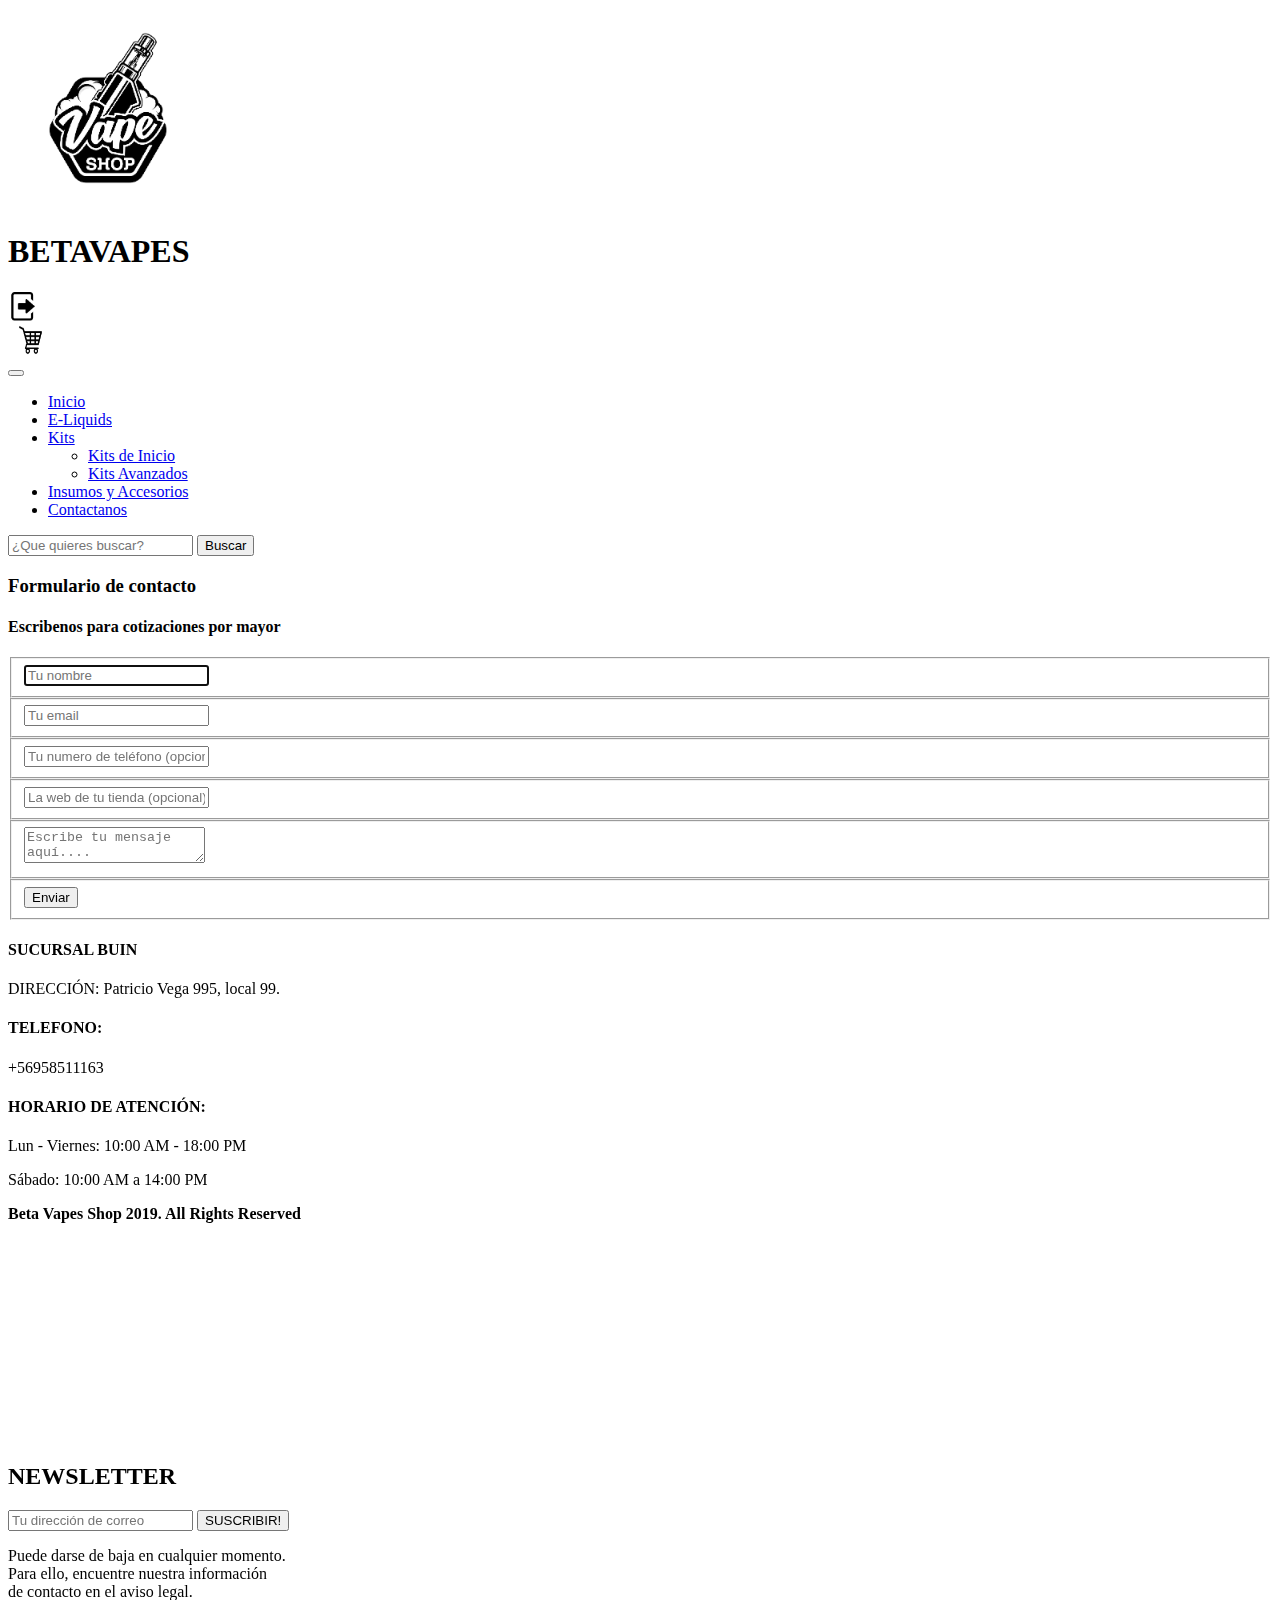
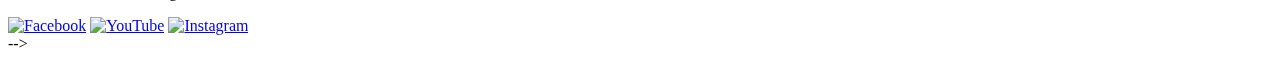
==== contact.html @ 41edbdc4 "test1 github pages" ====
<!DOCTYPE html>
<html lang="en">
  <head>
    <meta charset="UTF-8" />
    <meta http-equiv="X-UA-Compatible" content="IE=edge" />
    <meta name="viewport" content="width=device-width, initial-scale=1.0" />
    <link rel="stylesheet" href="/scss/styles.css" />
    <!-- FONT Roboto -->
    <link
      href="https://fonts.googleapis.com/css?family=Roboto+Condensed:300,400,700&display=swap"
      rel="stylesheet"
    />
    <!-- FONT Architects Daughter -->
    <link rel="preconnect" href="https://fonts.googleapis.com">
    <link rel="preconnect" href="https://fonts.gstatic.com" crossorigin>
    <link href="https://fonts.googleapis.com/css2?family=Architects+Daughter&display=swap" rel="stylesheet">
    <!-- SEO -->
    <meta
      name="description"
      content="Premiada como la mejor tienda de Vapeo. Tenemos los mejores productos de vapeo, liquidos para vaporizadores, mod electronicos, eliquid importador, liquidos nacionaes, accesorios, resistencias."
    />
    <meta
      name="keywords"
      content="vape, vapeo, ecig, eliquid, ejuice, betavapes, betavapes shop, rda, rba, tank, owl vape, heaven and hell, scanic, nasty, team cream, chile, cigarros electronicos, asovape, vapes"
    />
    <!-- TITLE -->
    <title>BetaVapes-contacto</title>
    <!-- BOOTSTRAP CSS -->
    <link
      href="https://cdn.jsdelivr.net/npm/bootstrap@5.1.0/dist/css/bootstrap.min.css"
      rel="stylesheet"
      integrity="sha384-KyZXEAg3QhqLMpG8r+8fhAXLRk2vvoC2f3B09zVXn8CA5QIVfZOJ3BCsw2P0p/We"
      crossorigin="anonymous"
    />
  </head>
  <body>
    <div class="container">
      <!-- HEADER -->
      <header class="row">
        <!-- Logo -->
        <div class="col-sm-6 d-flex justify-content-center">
          <a href="index.html" class="">
            <img
              class="header__logo__img"
              width="200px"
              src="img/logo-removebg-preview (1).png"
            />
          </a>
          <h1 class="header__logo__text d-flex align-items-center">
            BETAVAPES
          </h1>
        </div>
        <div class="loginMinicart col-sm-6 d-flex justify-content-end pt-3">
          <!-- Login -->
          <div class="header__login">
            <a href="login.html"
              ><img
                class="header__login__img"
                src="img/login.png"
                alt="login"
                width="29rem"
                height="29rem"
            /></a>
          </div>
          <!-- MiniCart -->
          <div class="header__miniCart">
            <a href="#"
              ><img
                class="header__miniCart__img"
                src="img/carrito-removebg-preview.png"
                alt="Shopping Cart"
                width="45rem"
                height="30rem"
            /></a>
          </div>
        </div>
        <!-- NavBar -->
        <nav class="navbar navbar-expand-lg navbar-light bg-light">
          <div class="container-fluid">
            <!-- <a class="navbar-brand" href="#">Menu</a> -->
            <button
              class="navbar-toggler"
              type="button"
              data-bs-toggle="collapse"
              data-bs-target="#navbarSupportedContent"
              aria-controls="navbarSupportedContent"
              aria-expanded="false"
              aria-label="Toggle navigation"
            >
              <span class="navbar-toggler-icon"></span>
            </button>
            <div class="collapse navbar-collapse" id="navbarSupportedContent">
              <ul class="navbar-nav me-auto mb-2 mb-lg-0">
                <li class="nav-item">
                  <a class="nav-link" aria-current="page" href="index.html">Inicio</a>
                </li>
                <li class="nav-item">
                  <a class="nav-link" href="eliquids.html">E-Liquids</a>
                </li>
                <li class="nav-item dropdown">
                  <a
                    class="nav-link dropdown-toggle"
                    href="kits.html"
                    id="navbarDropdown"
                    role="button"
                    data-bs-toggle="dropdown"
                    aria-expanded="false"
                  >
                    Kits
                  </a>
                  <ul class="dropdown-menu" aria-labelledby="navbarDropdown">
                    <li>
                      <a class="dropdown-item" href="kits.html">Kits de Inicio</a>
                    </li>
                    <li>
                      <a class="dropdown-item" href="kits.html">Kits Avanzados</a>
                    </li>
                  </ul>
                </li>
                <li class="nav-item">
                  <a class="nav-link" href="insumosYaccesorios.html">Insumos y Accesorios</a>
                </li>
                <li class="nav-item">
                  <a class="nav-link" href="contact.html">Contactanos</a>
                </li>
              </ul>
              <form class="d-flex">
                <input
                  class="form-control me-2"
                  type="search"
                  placeholder="¿Que quieres buscar?"
                  aria-label="Search"
                />
                <button class="btn btn-outline-success" type="submit">
                  Buscar
                </button>
              </form>
            </div>
          </div>
        </nav>
      </header>
      <main class="row d-flex justify-content-center">
        <form class="form-contact col-sm-6 d-flex flex-column align-items-center" id="contact" action="" method="post">
          <h3>Formulario de contacto</h3>
          <h4>Escribenos para cotizaciones por mayor</h4>
          <fieldset>
            <input
              placeholder="Tu nombre"
              type="text"
              tabindex="1"
              required
              autofocus
            />
          </fieldset>
          <fieldset>
            <input
              placeholder="Tu email"
              type="email"
              tabindex="2"
              required
            />
          </fieldset>
          <fieldset>
            <input
              placeholder="Tu numero de teléfono (opcional)"
              type="tel"
              tabindex="3"
              required
            />
          </fieldset>
          <fieldset>
            <input
              placeholder="La web de tu tienda (opcional)"
              type="url"
              tabindex="4"
              required
            />
          </fieldset>
          <fieldset>
            <textarea
              placeholder="Escribe tu mensaje aquí...."
              tabindex="5"
              required
            ></textarea>
          </fieldset>
          <fieldset>
            <button
              name="submit"
              type="submit"
              id="contact-submit"
              data-submit="...Sending"
            >
              Enviar
            </button>
          </fieldset>
        </form>
      </main>
      <footer class="row">
        <div
          class="col-sm-12 col-md-12 col-lg-4 mt-4 px-3 d-flex flex-column justify-content-between"
        >
          <!-- DIRECCION, TELEFONO, HORARIOS-->
          <div class="footer__address align-items-center">
            <h4 class="d-flex justify-content-center mb-0">SUCURSAL BUIN</h4>
            <p class="d-flex justify-content-center mb-1">
              DIRECCIÓN: Patricio Vega 995, local 99.
            </p>
            <h4 class="d-flex justify-content-center mb-0">TELEFONO:</h4>
            <p class="d-flex justify-content-center mb-1">+56958511163</p>
            <h4 class="d-flex justify-content-center mb-0">
              HORARIO DE ATENCIÓN:
            </h4>
            <p class="d-flex justify-content-center mb-1">
              Lun - Viernes: 10:00 AM - 18:00 PM
            </p>
            <p class="d-flex justify-content-center mb-1">
              Sábado: 10:00 AM a 14:00 PM
            </p>
          </div>
          <!-- DERECHOS RESERVADOS -->
          <div class="footer__copyright">
            <p><strong>Beta Vapes Shop 2019. All Rights Reserved</strong></p>
          </div>
        </div>
        <div class="col-sm-12 col-md-12 col-lg-4 mt-4 px-3">
          <!-- UBICACION GOOGLE MAPS -->
          <div class="footer__location d-flex justify-content-center">
            <iframe
              src="https://www.google.com/maps/embed?pb=!1m16!1m12!1m3!1d3317.8967940264474!2d-70.7526725847932!3d-33.737484780692746!2m3!1f0!2f0!3f0!3m2!1i1024!2i768!4f13.1!2m1!1spatricio%20vega%20gonzalez%20995%20buin!5e0!3m2!1ses!2scl!4v1624841440878!5m2!1ses!2scl"
              width="300"
              height="200"
              style="border: 0"
              allowfullscreen=""
              loading="lazy"
            ></iframe>
          </div>
        </div>
        <div
          class="col-sm-12 col-md-12 col-lg-4 mt-4 d-flex flex-column justify-content-between px-3"
        >
          <!-- Newsletter -->
          <div
            class="footer__newsletter d-flex flex-column justify-items-center"
          >
            <h2 class="footer__newsletter__title mb-3 align-self-center">
              NEWSLETTER
            </h2>
            <input
              class="footer__newsletter__input mb-3"
              type="email"
              name="correoElectronico"
              placeholder="Tu dirección de correo"
            />
            <button class="footer__newsletter__button mb-3" type="submit">
              SUSCRIBIR!
            </button>
            <p
              class="
                footer__newsletter__texto
                mb-3
                d-flex
                justify-content-center
              "
            >
              Puede darse de baja en cualquier momento.<br />Para ello,
              encuentre nuestra información<br />de contacto en el aviso legal.
            </p>
          </div>
          <!-- Social Networks -->
          <div
            class="footer__socialNetworks d-flex justify-content-end mb-3 mt-5"
          >
            <a title="Facebook" href="https://es-la.facebook.com/"
              ><img
                class="footer__socialNetworks__img"
                src="https://image.flaticon.com/icons/png/512/174/174848.png"
                alt="Facebook"
                width="50px"
            /></a>
            <a title="YouTube" href="https://www.youtube.com/"
              ><img
                class="footer__socialNetworks__img ms-2"
                src="https://image.flaticon.com/icons/png/512/1384/1384060.png"
                alt="YouTube"
                width="50px"
            /></a>
            <a title="Instagram" href="https://www.instagram.com/?hl=es-la"
              ><img
                class="footer__socialNetworks__img ms-2"
                src="https://image.flaticon.com/icons/png/512/2111/2111463.png"
                alt="Instagram"
                width="50px"
            /></a>
          </div>
        </div>
      </footer>
    </div>
    <script
      src="https://cdn.jsdelivr.net/npm/@popperjs/core@2.9.3/dist/umd/popper.min.js"
      integrity="sha384-eMNCOe7tC1doHpGoWe/6oMVemdAVTMs2xqW4mwXrXsW0L84Iytr2wi5v2QjrP/xp"
      crossorigin="anonymous"
    ></script>
    <script
      src="https://cdn.jsdelivr.net/npm/bootstrap@5.1.0/dist/js/bootstrap.min.js"
      integrity="sha384-cn7l7gDp0eyniUwwAZgrzD06kc/tftFf19TOAs2zVinnD/C7E91j9yyk5//jjpt/"
      crossorigin="anonymous"
    ></script>
    -->
  </body>
</html>
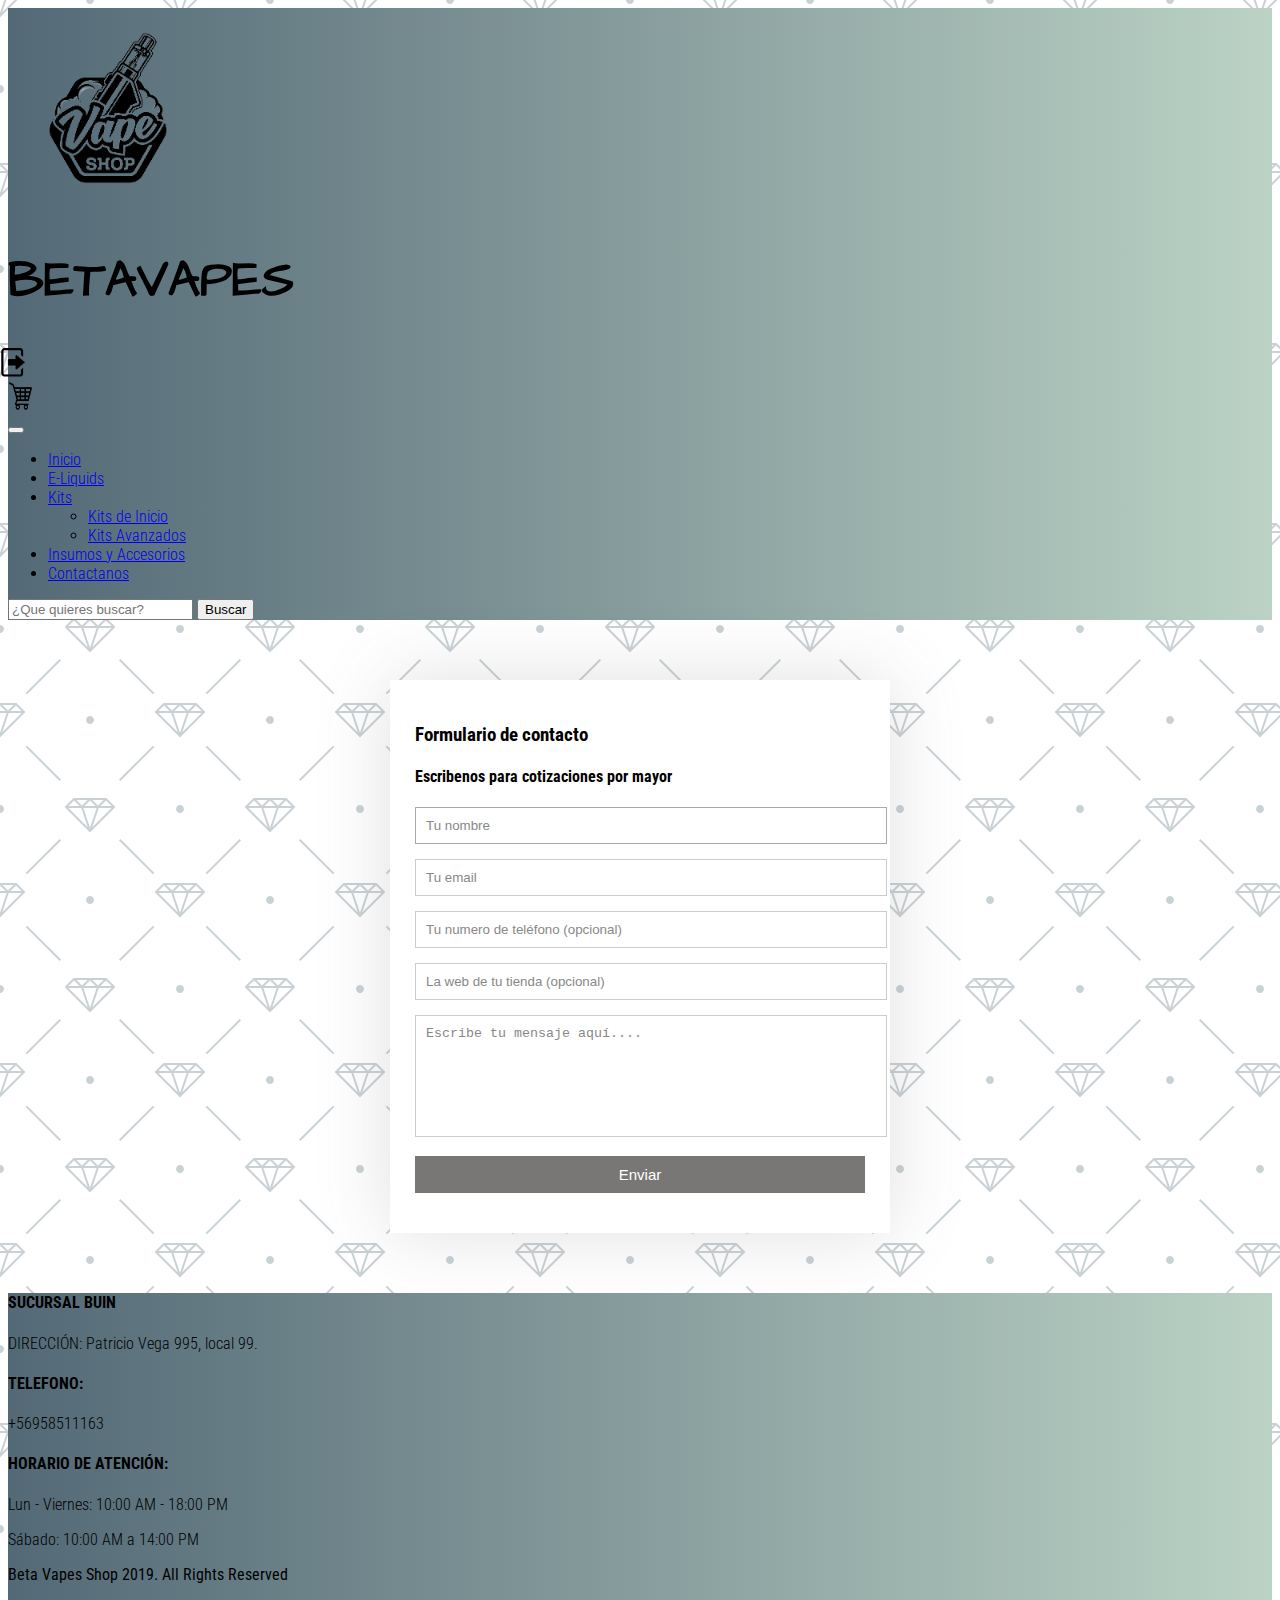
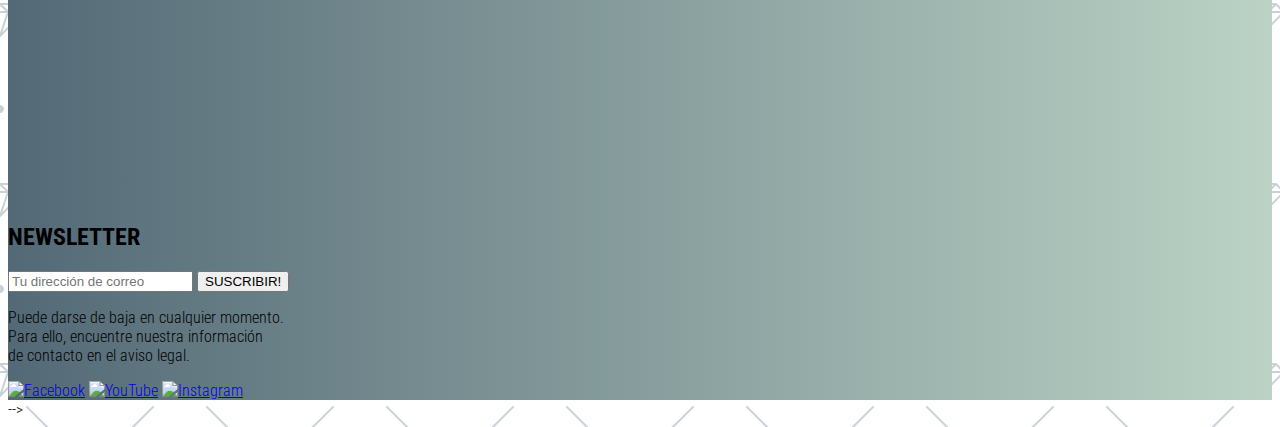
==== commit 616791bf: "mantencion ruteo css" ====
--- a/contact.html
+++ b/contact.html
@@ -4,7 +4,7 @@
     <meta charset="UTF-8" />
     <meta http-equiv="X-UA-Compatible" content="IE=edge" />
     <meta name="viewport" content="width=device-width, initial-scale=1.0" />
-    <link rel="stylesheet" href="/scss/styles.css" />
+    <link rel="stylesheet" href="styles.css" />
     <!-- FONT Roboto -->
     <link
       href="https://fonts.googleapis.com/css?family=Roboto+Condensed:300,400,700&display=swap"
--- a/styles.css
+++ b/styles.css
@@ -0,0 +1,285 @@
+body {
+  font-family: "Roboto Condensed", sans-serif;
+  font-weight: 300;
+  background-color: #ffffff;
+  background-image: url("data:image/svg+xml,%3Csvg width='180' height='180' viewBox='0 0 180 180' xmlns='http://www.w3.org/2000/svg'%3E%3Cpath d='M81.28 88H68.413l19.298 19.298L81.28 88zm2.107 0h13.226L90 107.838 83.387 88zm15.334 0h12.866l-19.298 19.298L98.72 88zm-32.927-2.207L73.586 78h32.827l.5.5 7.294 7.293L115.414 87l-24.707 24.707-.707.707L64.586 87l1.207-1.207zm2.62.207L74 80.414 79.586 86H68.414zm16 0L90 80.414 95.586 86H84.414zm16 0L106 80.414 111.586 86h-11.172zm-8-6h11.173L98 85.586 92.414 80zM82 85.586L87.586 80H76.414L82 85.586zM17.414 0L.707 16.707 0 17.414V0h17.414zM4.28 0L0 12.838V0h4.28zm10.306 0L2.288 12.298 6.388 0h8.198zM180 17.414L162.586 0H180v17.414zM165.414 0l12.298 12.298L173.612 0h-8.198zM180 12.838L175.72 0H180v12.838zM0 163h16.413l.5.5 7.294 7.293L25.414 172l-8 8H0v-17zm0 10h6.613l-2.334 7H0v-7zm14.586 7l7-7H8.72l-2.333 7h8.2zM0 165.414L5.586 171H0v-5.586zM10.414 171L16 165.414 21.586 171H10.414zm-8-6h11.172L8 170.586 2.414 165zM180 163h-16.413l-7.794 7.793-1.207 1.207 8 8H180v-17zm-14.586 17l-7-7h12.865l2.333 7h-8.2zM180 173h-6.613l2.334 7H180v-7zm-21.586-2l5.586-5.586 5.586 5.586h-11.172zM180 165.414L174.414 171H180v-5.586zm-8 5.172l5.586-5.586h-11.172l5.586 5.586zM152.933 25.653l1.414 1.414-33.94 33.942-1.416-1.416 33.943-33.94zm1.414 127.28l-1.414 1.414-33.942-33.94 1.416-1.416 33.94 33.943zm-127.28 1.414l-1.414-1.414 33.94-33.942 1.416 1.416-33.943 33.94zm-1.414-127.28l1.414-1.414 33.942 33.94-1.416 1.416-33.94-33.943zM0 85c2.21 0 4 1.79 4 4s-1.79 4-4 4v-8zm180 0c-2.21 0-4 1.79-4 4s1.79 4 4 4v-8zM94 0c0 2.21-1.79 4-4 4s-4-1.79-4-4h8zm0 180c0-2.21-1.79-4-4-4s-4 1.79-4 4h8z' fill='%23536976' fill-opacity='0.31' fill-rule='evenodd'/%3E%3C/svg%3E");
+}
+
+header {
+  background: #BBD2C5;
+  /* fallback for old browsers */
+  /* Chrome 10-25, Safari 5.1-6 */
+  background: -webkit-gradient(linear, left top, right top, from(#536976), to(#BBD2C5));
+  background: linear-gradient(to right, #536976, #BBD2C5);
+  /* W3C, IE 10+/ Edge, Firefox 16+, Chrome 26+, Opera 12+, Safari 7+ */
+}
+
+header h1 {
+  font-family: 'Architects Daughter', cursive;
+  font-size: 50px;
+}
+
+header .header__logo__img:hover {
+  -webkit-transform: scale(1.2);
+          transform: scale(1.2);
+  -webkit-transition: 0.2s;
+  transition: 0.2s;
+}
+
+header .header__logo__text:hover {
+  -webkit-transform: scale(1.2);
+          transform: scale(1.2);
+  -webkit-transition: 0.2s;
+  transition: 0.2s;
+}
+
+header .loginMinicart {
+  margin-left: -10px;
+}
+
+header .mainLogin {
+  background: #fff;
+  -webkit-box-shadow: 0px 0px 70px rgba(102, 102, 102, 0.2);
+          box-shadow: 0px 0px 70px rgba(102, 102, 102, 0.2);
+  padding: 15px 40px 15px 40px;
+}
+
+.card {
+  -webkit-box-shadow: 0px 0px 70px rgba(102, 102, 102, 0.2);
+          box-shadow: 0px 0px 70px rgba(102, 102, 102, 0.2);
+}
+
+.card h5 {
+  font-weight: bold;
+}
+
+.card p {
+  color: #536976;
+}
+
+footer {
+  background: #BBD2C5;
+  /* fallback for old browsers */
+  /* Chrome 10-25, Safari 5.1-6 */
+  background: -webkit-gradient(linear, left top, right top, from(#536976), to(#BBD2C5));
+  background: linear-gradient(to right, #536976, #BBD2C5);
+  /* W3C, IE 10+/ Edge, Firefox 16+, Chrome 26+, Opera 12+, Safari 7+ */
+}
+
+footer .footer__address {
+  margin-top: 1px;
+}
+
+footer .footer__address .footer__address__h4 {
+  font-weight: bold;
+}
+
+.mainLogin {
+  background: #fff;
+  -webkit-box-shadow: 0px 0px 70px rgba(102, 102, 102, 0.2);
+          box-shadow: 0px 0px 70px rgba(102, 102, 102, 0.2);
+  padding: 15px;
+}
+
+.form-register {
+  width: 400px;
+  background: #fff;
+  -webkit-box-shadow: 0px 0px 70px rgba(102, 102, 102, 0.2);
+          box-shadow: 0px 0px 70px rgba(102, 102, 102, 0.2);
+  padding: 30px;
+  border-radius: 4px;
+  color: #000;
+  display: -webkit-box;
+  display: -ms-flexbox;
+  display: flex;
+  justify-items: start;
+}
+
+.form-register h4 {
+  font-size: 22px;
+  margin-bottom: 20px;
+}
+
+.form-register .controls {
+  width: 100%;
+  padding: 10px;
+  margin-bottom: 16px;
+  border-radius: 4px;
+  border: 1px solid #000;
+  font-size: 15px;
+}
+
+.form-register .select {
+  width: 100%;
+  padding: 10px;
+  margin-bottom: 16px;
+  font-size: 15px;
+  text-align: left;
+  height: 40px;
+  text-align: center;
+  border-radius: 4px;
+  font-size: 13px;
+  border-radius: 4px;
+  border: 1px solid #797676;
+}
+
+.form-register .checkbox {
+  margin: 6px;
+}
+
+.form-register .buttons {
+  width: 100%;
+  background: #797676;
+  border: none;
+  padding: 12px;
+  color: #000;
+  font-weight: bold;
+  font-size: 16;
+  margin: 16px 0;
+}
+
+.form-register .buttons .buttons:hover {
+  color: #000;
+  text-decoration: underline;
+  cursor: pointer;
+}
+
+.form-register .reset-btn {
+  width: 20%;
+  background: #797676;
+  border: none;
+  padding: 8px;
+  color: #000;
+  font-weight: bold;
+  font-size: 16;
+  margin: 16px 0;
+}
+
+.form-register p {
+  height: 40px;
+  text-align: center;
+  font-size: 15px;
+  line-height: 40px;
+}
+
+.form-register p a {
+  color: #000;
+  text-decoration: none;
+}
+
+.form-register p a:hover {
+  color: #000;
+  text-decoration: underline;
+}
+
+.form-contact {
+  padding: 20px;
+  width: 450px;
+  margin: auto;
+  background: #fff;
+  -webkit-box-shadow: 0px 0px 70px rgba(102, 102, 102, 0.2);
+          box-shadow: 0px 0px 70px rgba(102, 102, 102, 0.2);
+  -ms-grid-column-align: center;
+      justify-self: center;
+}
+
+.form-contact fieldset {
+  border: medium none !important;
+  margin: 0 0 10px;
+  min-width: 100%;
+  padding: 0;
+  width: 100%;
+}
+
+#contact {
+  background: #fff;
+  padding: 25px;
+  margin: 60px 0;
+}
+
+#contact #contact h3 {
+  display: block;
+  font-size: 30px;
+  font-weight: 300;
+  margin-bottom: 10px;
+}
+
+#contact #contact h4 {
+  margin: 5px 0 15px;
+  display: block;
+  font-size: 13px;
+  font-weight: 400;
+}
+
+#contact input[type="text"],
+#contact input[type="email"],
+#contact input[type="tel"],
+#contact input[type="url"],
+#contact textarea {
+  width: 100%;
+  border: 1px solid #ccc;
+  background: #fff;
+  margin: 0 0 5px;
+  padding: 10px;
+}
+
+#contact input[type="text"]:hover,
+#contact input[type="email"]:hover,
+#contact input[type="tel"]:hover,
+#contact input[type="url"]:hover,
+#contact textarea:hover {
+  -webkit-transition: border-color 0.3s ease-in-out;
+  transition: border-color 0.3s ease-in-out;
+  border: 1px solid #aaa;
+}
+
+#contact textarea {
+  height: 100px;
+  max-width: 100%;
+  resize: none;
+}
+
+#contact button[type="submit"] {
+  cursor: pointer;
+  width: 100%;
+  border: none;
+  background: #797676;
+  color: #fff;
+  margin: 0 0 5px;
+  padding: 10px;
+  font-size: 15px;
+}
+
+#contact button[type="submit"]:hover {
+  color: #fff;
+  text-decoration: underline;
+  cursor: pointer;
+}
+
+#contact button[type="submit"]:active {
+  -webkit-box-shadow: inset 0 1px 3px rgba(0, 0, 0, 0.5);
+          box-shadow: inset 0 1px 3px rgba(0, 0, 0, 0.5);
+}
+
+#contact input:focus,
+#contact textarea:focus {
+  outline: 0;
+  border: 1px solid #aaa;
+}
+
+#contact ::-webkit-input-placeholder {
+  color: #888;
+}
+
+#contact :-moz-placeholder {
+  color: #888;
+}
+
+#contact ::-moz-placeholder {
+  color: #888;
+}
+
+#contact :-ms-input-placeholder {
+  color: #888;
+}
+/*# sourceMappingURL=styles.css.map */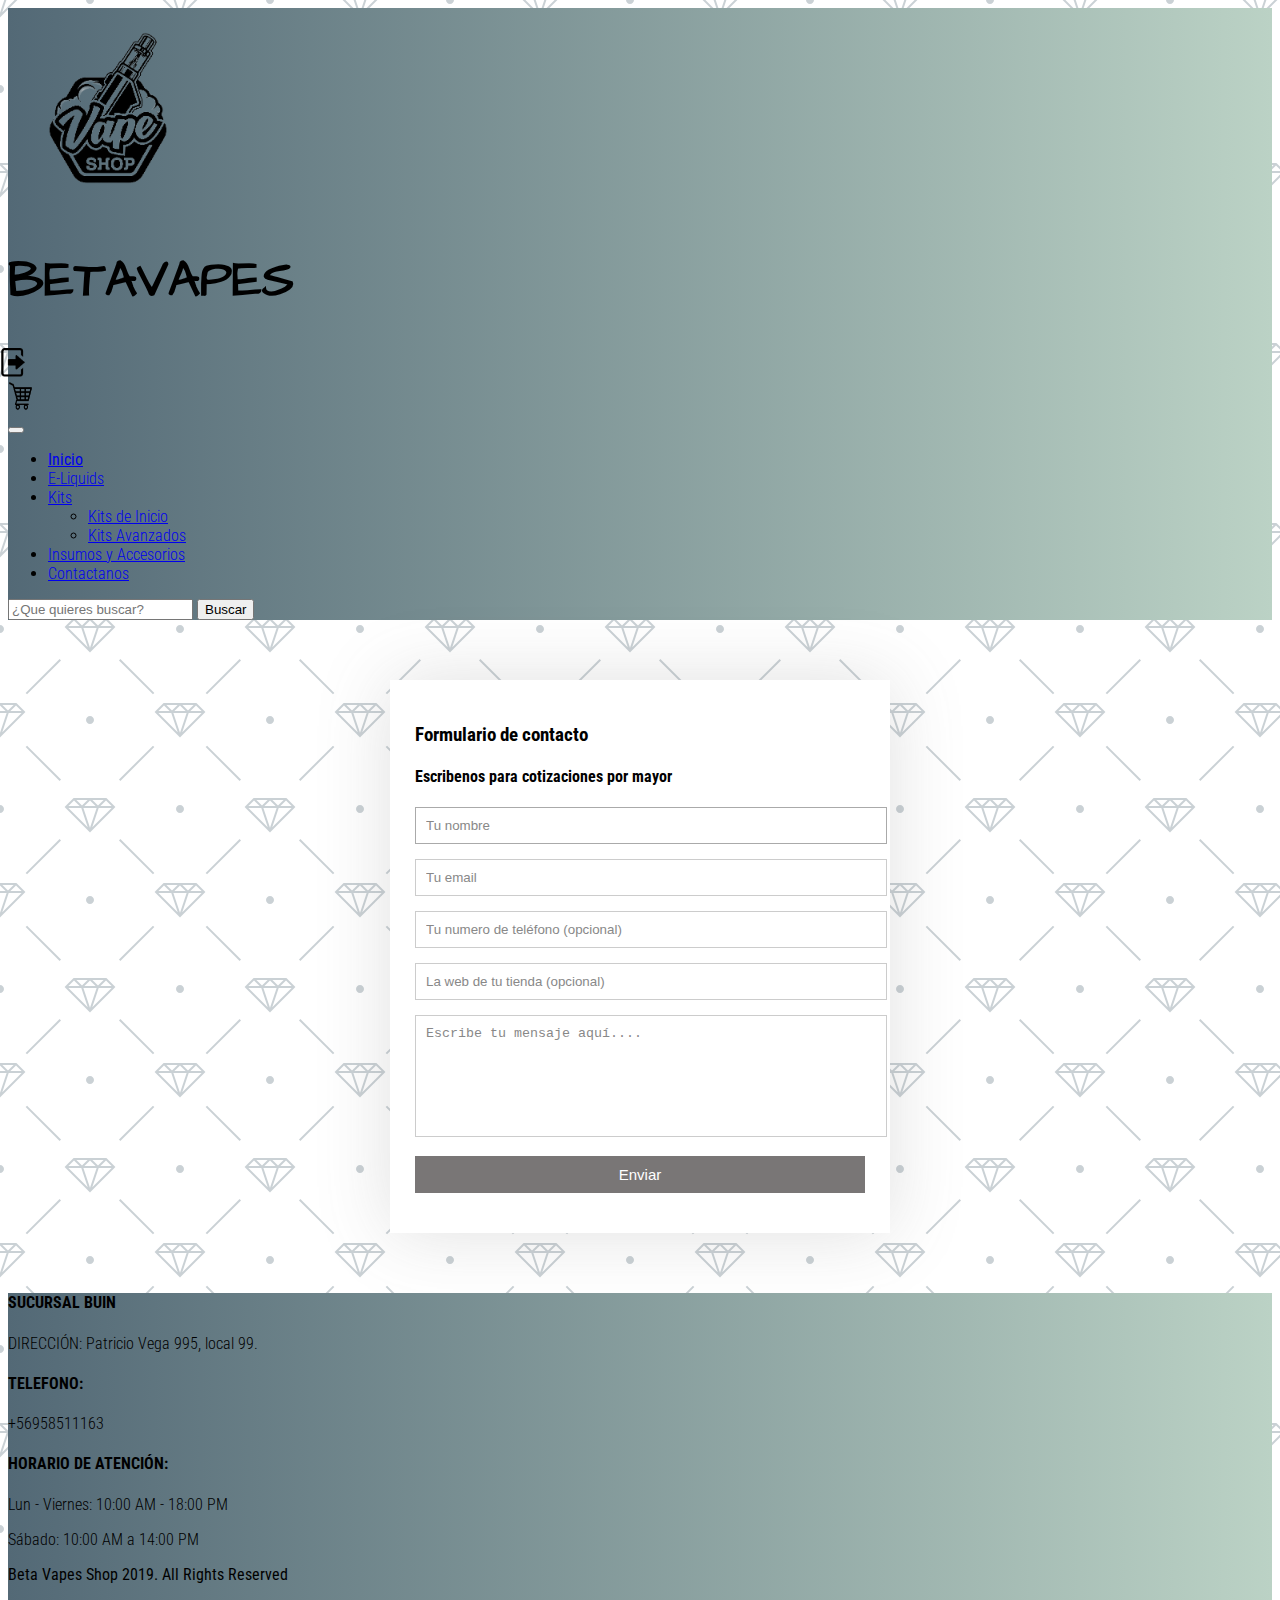
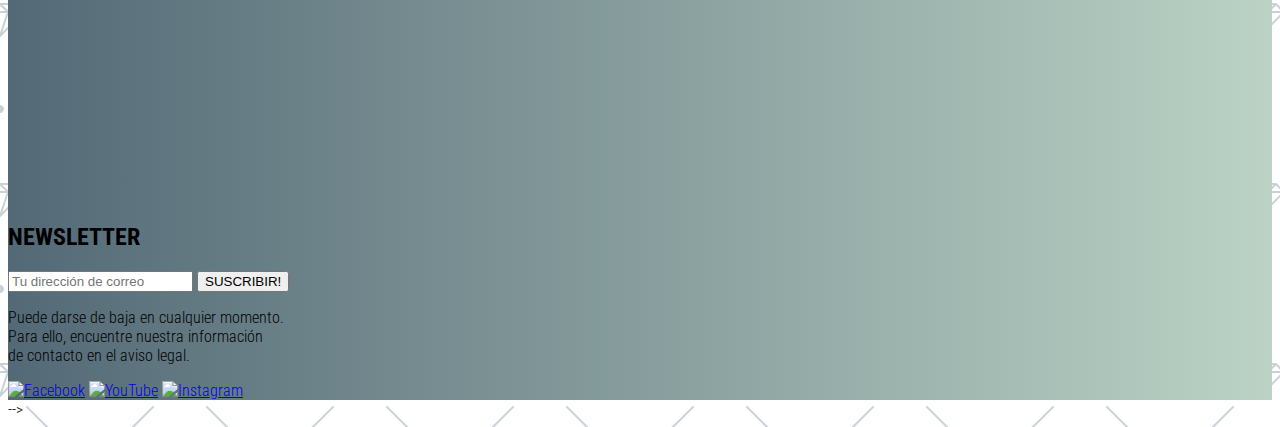
==== commit c29d4327: "estetica logo y strong Inicio nav" ====
--- a/contact.html
+++ b/contact.html
@@ -92,7 +92,7 @@
             <div class="collapse navbar-collapse" id="navbarSupportedContent">
               <ul class="navbar-nav me-auto mb-2 mb-lg-0">
                 <li class="nav-item">
-                  <a class="nav-link" aria-current="page" href="index.html">Inicio</a>
+                  <a class="nav-link" aria-current="page" href="index.html"><strong>Inicio</strong></a>
                 </li>
                 <li class="nav-item">
                   <a class="nav-link" href="eliquids.html">E-Liquids</a>
--- a/styles.css
+++ b/styles.css
@@ -55,6 +55,10 @@
 
 .card p {
   color: #536976;
+}
+
+.card img {
+  padding: 15px 0 10px 0;
 }
 
 footer {
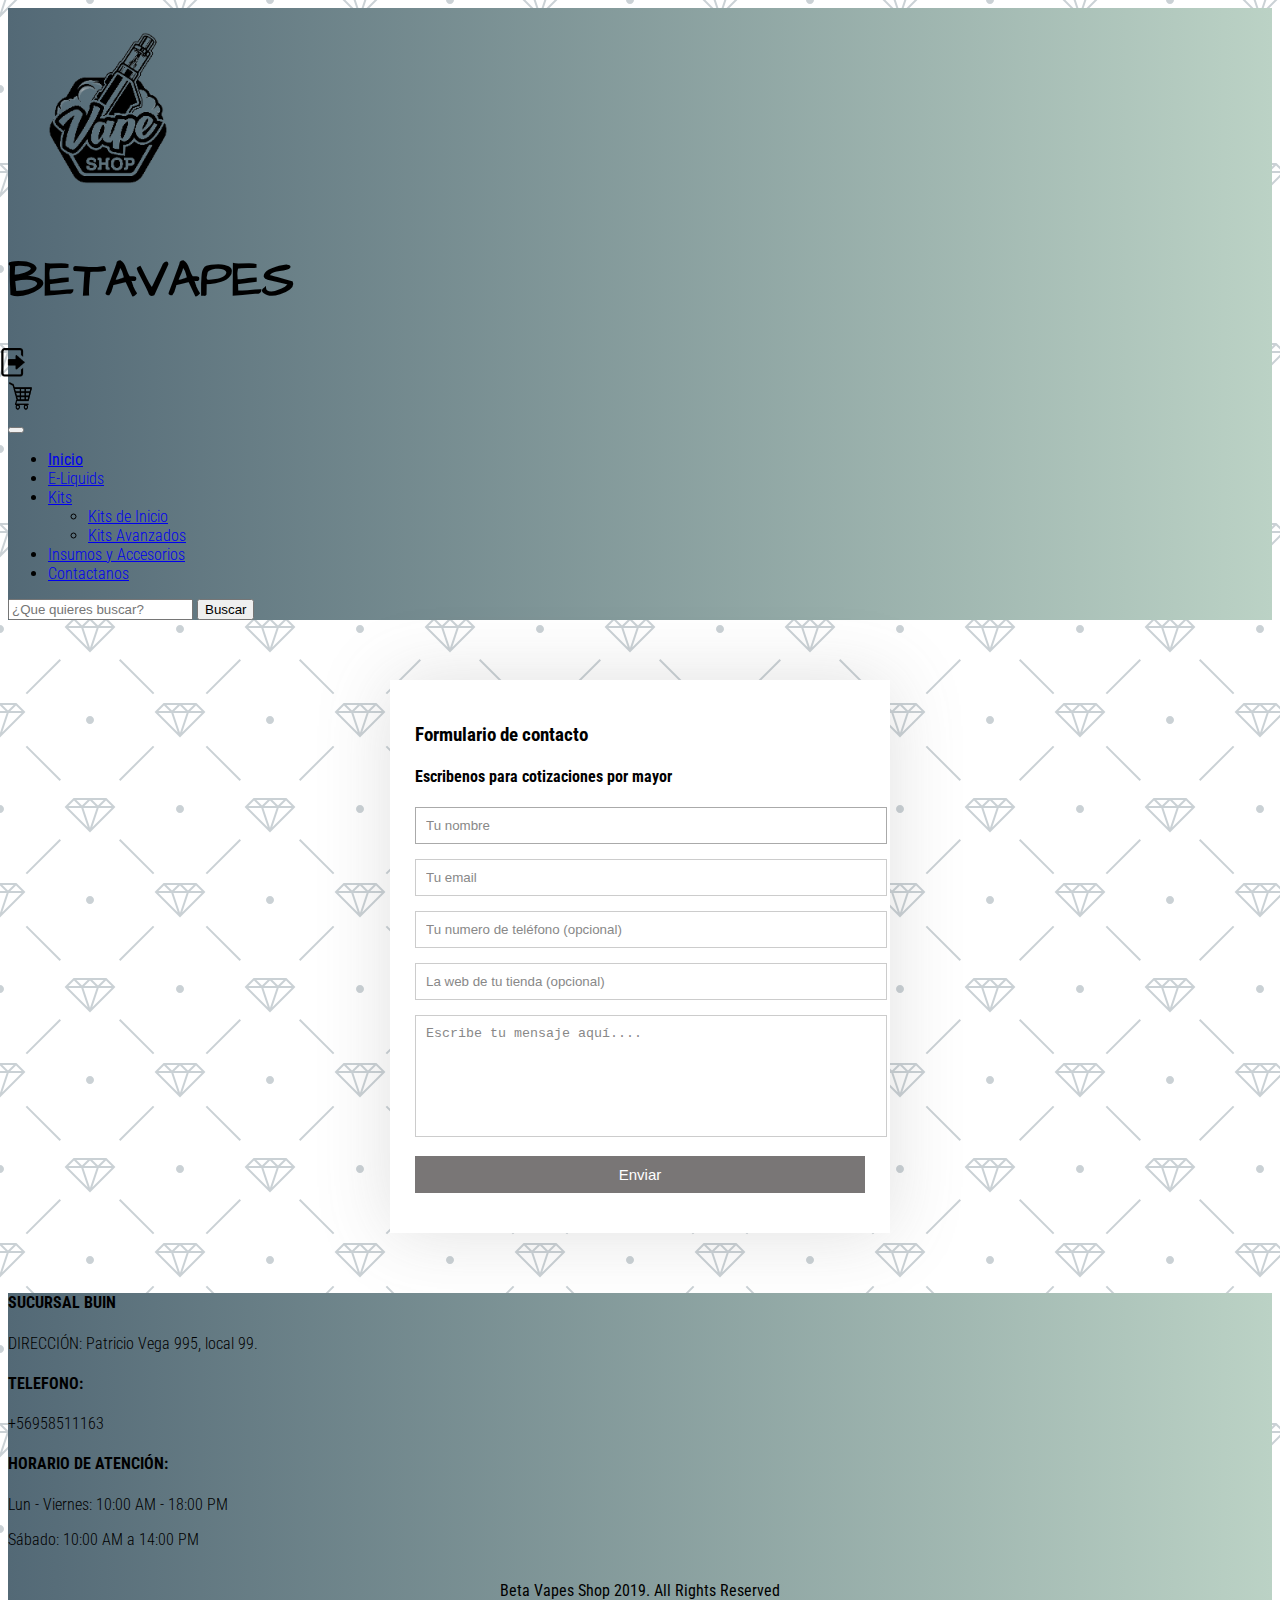
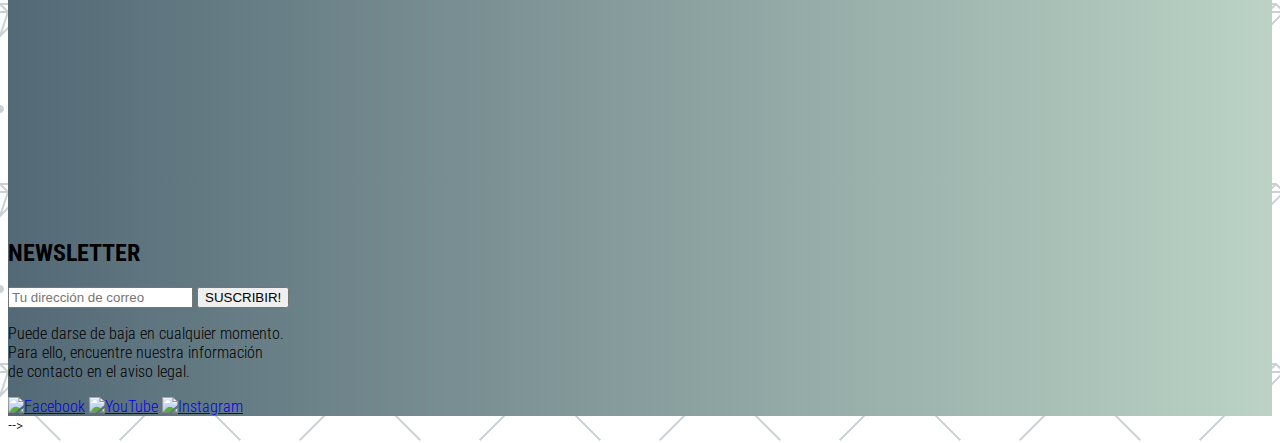
==== commit 6a8a7728: "favicon" ====
--- a/contact.html
+++ b/contact.html
@@ -4,16 +4,22 @@
     <meta charset="UTF-8" />
     <meta http-equiv="X-UA-Compatible" content="IE=edge" />
     <meta name="viewport" content="width=device-width, initial-scale=1.0" />
+    <!-- CSS -->
     <link rel="stylesheet" href="styles.css" />
+    <!-- FAVICON -->
+    <link rel="icon" href="/img2/logo-removebg-preview (1).ico">
     <!-- FONT Roboto -->
     <link
       href="https://fonts.googleapis.com/css?family=Roboto+Condensed:300,400,700&display=swap"
       rel="stylesheet"
     />
     <!-- FONT Architects Daughter -->
-    <link rel="preconnect" href="https://fonts.googleapis.com">
-    <link rel="preconnect" href="https://fonts.gstatic.com" crossorigin>
-    <link href="https://fonts.googleapis.com/css2?family=Architects+Daughter&display=swap" rel="stylesheet">
+    <link rel="preconnect" href="https://fonts.googleapis.com" />
+    <link rel="preconnect" href="https://fonts.gstatic.com" crossorigin />
+    <link
+      href="https://fonts.googleapis.com/css2?family=Architects+Daughter&display=swap"
+      rel="stylesheet"
+    />
     <!-- SEO -->
     <meta
       name="description"
@@ -24,7 +30,7 @@
       content="vape, vapeo, ecig, eliquid, ejuice, betavapes, betavapes shop, rda, rba, tank, owl vape, heaven and hell, scanic, nasty, team cream, chile, cigarros electronicos, asovape, vapes"
     />
     <!-- TITLE -->
-    <title>BetaVapes-contacto</title>
+    <title>BetaVapes</title>
     <!-- BOOTSTRAP CSS -->
     <link
       href="https://cdn.jsdelivr.net/npm/bootstrap@5.1.0/dist/css/bootstrap.min.css"
--- a/styles.css
+++ b/styles.css
@@ -19,6 +19,18 @@
   font-size: 50px;
 }
 
+@media (max-width: 992px) {
+  header .logoH1 {
+    -webkit-box-orient: vertical;
+    -webkit-box-direction: normal;
+        -ms-flex-direction: column;
+            flex-direction: column;
+  }
+  header .header__logo__img {
+    margin-left: 35px;
+  }
+}
+
 header .header__logo__img:hover {
   -webkit-transform: scale(1.2);
           transform: scale(1.2);
@@ -42,6 +54,12 @@
   -webkit-box-shadow: 0px 0px 70px rgba(102, 102, 102, 0.2);
           box-shadow: 0px 0px 70px rgba(102, 102, 102, 0.2);
   padding: 15px 40px 15px 40px;
+}
+
+@media (max-width: 575px) {
+  header .loginMinicart {
+    margin-bottom: 10px;
+  }
 }
 
 .card {
@@ -76,6 +94,15 @@
 
 footer .footer__address .footer__address__h4 {
   font-weight: bold;
+}
+
+footer .footer__copyright {
+  display: -webkit-box;
+  display: -ms-flexbox;
+  display: flex;
+  -webkit-box-pack: center;
+      -ms-flex-pack: center;
+          justify-content: center;
 }
 
 .mainLogin {
